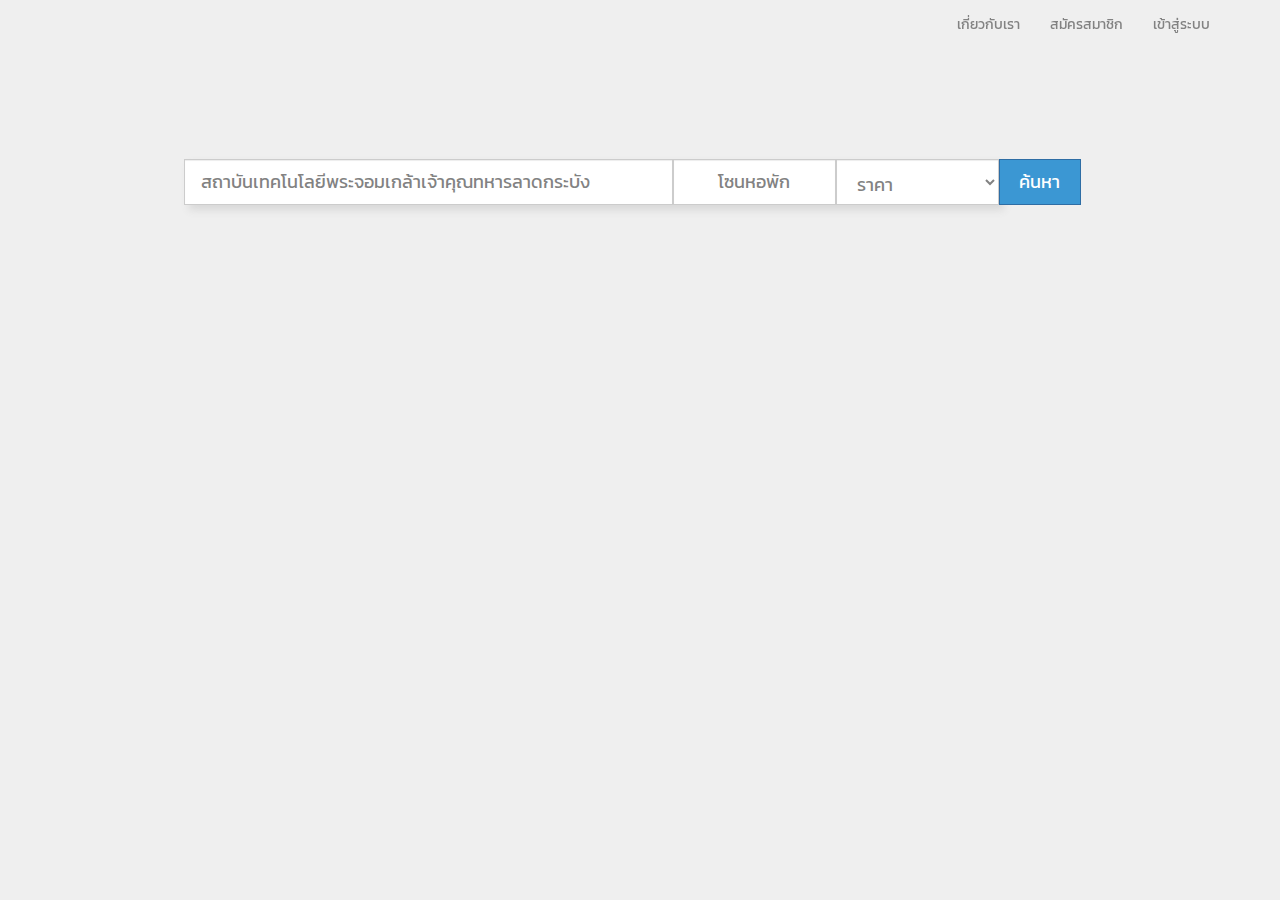
==== index.html @ 1e7ff205 "Merge branch 'master' of https://github.com/mildiemilk/milk.igetdorm" ====
<!DOCTYPE html>
<html lang="en">
<head>
    <meta charset="UTF-8">
    <title>iGetDorm</title>
    <meta http-equiv="X-UA-Compatible" content="IE=edge">
    <meta name="viewport" content="width=device-width, initial-scale=1">

    <link href="css/bootstrap.css" rel="stylesheet">
    <link href='https://fonts.googleapis.com/css?family=Kanit&subset=thai,latin' rel='stylesheet' type='text/css'>
    <link rel="stylesheet" href="css/css1.css">
    <link rel="icon" type="image/png" href="https://www.igetdorm.com/public/images/favicon/favicon.png">
    <!--<script src="https://oss.maxcdn.com/html5shiv/3.7.2/html5shiv.min.js"></script>-->
    <!--<script src="https://oss.maxcdn.com/respond/1.4.2/respond.min.js"></script>-->
    <link rel="stylesheet" href="path/to/font-awesome/css/font-awesome.min.css">


    <link href="https://www.igetdorm.com/public/css/font.css" rel="stylesheet">
    <!-- Font Awesome StyleSheet CSS -->
    <link href="https://www.igetdorm.com/public/css/font-awesome.min.css" rel="stylesheet">
    <!-- SVG StyleSheet CSS -->
    <!-- Widget CSS -->
    <link href="https://www.igetdorm.com/public/css/widget.css" rel="stylesheet">
    <!-- Typography CSS -->
    <link href="https://www.igetdorm.com/public/css/typography.css" rel="stylesheet">
    <!-- Shortcodes CSS -->
    <link href="https://www.igetdorm.com/public/css/shortcodes.css" rel="stylesheet">
    <!-- Custom Main StyleSheet CSS -->
    <link href="https://www.igetdorm.com/public/css/style.css" rel="stylesheet">
    <!-- Color CSS -->
    <link href="https://www.igetdorm.com/public/css/color.css" rel="stylesheet">
    <!-- Effects CSS -->
    <link href="https://www.igetdorm.com/public/css/effects.css" rel="stylesheet">

    <!-- Responsive CSS -->
    <link href="https://www.igetdorm.com/public/css/responsive.css" rel="stylesheet">
    <link href="https://www.igetdorm.com/public/css/mainmodify.css" rel="stylesheet">
    <link rel="stylesheet" href="https://www.igetdorm.com/public/css/jquery.bxslider.css">
    <link rel="stylesheet" href="https://www.igetdorm.com/public/css/bootstrap-slider.min.css">
    <link rel="stylesheet" href="https://www.igetdorm.com/public/css/rating.min.css">
    <link rel="stylesheet" href="https://www.igetdorm.com/public/css/card.min.css">
    <script src="js/jquery-1.12.4.min.js"></script>
    <script src="js/bootstrap.js"></script>
    <script type="text/javascript">
        //<![CDATA[
        try {
            if (!window.CloudFlare) {
                var CloudFlare = [{
                    verbose: 0,
                    p: 1465369791,
                    byc: 0,
                    owlid: "cf",
                    bag2: 1,
                    mirage2: 0,
                    oracle: 0,
                    paths: {cloudflare: "/cdn-cgi/nexp/dok3v=1613a3a185/"},
                    atok: "8d1a3b21ed3ea9d1d47bab05d4408d70",
                    petok: "b533a35ed34b0881ef4a0af0266f370f3f414e0c-1465547661-1800",
                    zone: "igetdorm.com",
                    rocket: "0",
                    apps: {"ga_key": {"ua": "UA-75589316-1", "ga_bs": "2"}},
                    sha2test: 0
                }];
                !function (a, b) {
                    a = document.createElement("script"), b = document.getElementsByTagName("script")[0], a.async = !0, a.src = "//ajax.cloudflare.com/cdn-cgi/nexp/dok3v=e982913d31/cloudflare.min.js", b.parentNode.insertBefore(a, b)
                }()
            }
        } catch (e) {
        }
        ;
        //]]>
    </script>
    <script type="text/javascript">/* CloudFlare analytics upgrade */
    </script>

    <script type="text/javascript">
        /* <![CDATA[ */
        var _gaq = _gaq || [];
        _gaq.push(['_setAccount', 'UA-75589316-1']);
        _gaq.push(['_trackPageview']);

        (function () {
            var ga = document.createElement('script');
            ga.type = 'text/javascript';
            ga.async = true;
            ga.src = ('https:' == document.location.protocol ? 'https://ssl' : 'http://www') + '.google-analytics.com/ga.js';
            var s = document.getElementsByTagName('script')[0];
            s.parentNode.insertBefore(ga, s);
        })();

        (function (b) {
            (function (a) {
                "__CF" in b && "DJS" in b.__CF ? b.__CF.DJS.push(a) : "addEventListener" in b ? b.addEventListener("load", a, !1) : b.attachEvent("onload", a)
            })(function () {
                "FB" in b && "Event" in FB && "subscribe" in FB.Event && (FB.Event.subscribe("edge.create", function (a) {
                    _gaq.push(["_trackSocial", "facebook", "like", a])
                }), FB.Event.subscribe("edge.remove", function (a) {
                    _gaq.push(["_trackSocial", "facebook", "unlike", a])
                }), FB.Event.subscribe("message.send", function (a) {
                    _gaq.push(["_trackSocial", "facebook", "send", a])
                }));
                "twttr" in b && "events" in twttr && "bind" in twttr.events && twttr.events.bind("tweet", function (a) {
                    if (a) {
                        var b;
                        if (a.target && a.target.nodeName == "IFRAME")a:{
                            if (a = a.target.src) {
                                a = a.split("#")[0].match(/[^?=&]+=([^&]*)?/g);
                                b = 0;
                                for (var c; c = a[b]; ++b)if (c.indexOf("url") === 0) {
                                    b = unescape(c.split("=")[1]);
                                    break a
                                }
                            }
                            b = void 0
                        }
                        _gaq.push(["_trackSocial", "twitter", "tweet", b])
                    }
                })
            })
        })(window);
        /* ]]> */
    </script>
</head>
<body style="background-color: #efefef;">
<!--style="top: 10%; left: 1%; position: absolute"-->

<div class="kode_wrapper">
    <!-- register Modal -->
    <div class="modal fade" id="reg-box" tabindex="-1" role="dialog">

        <div class="modal-dialog" style="top: 10%; left: 1%; position: fixed">
            <button type="button" class="close" data-dismiss="modal" aria-label="Close"><span
                    aria-hidden="true">&times;</span></button>
            <div class="modal-content">
                <!--SIGNIN AS USER START-->
                <div class="user-box">
                    <h2>สมัครสมาชิก</h2>
                    <form method="post" action="https://www.igetdorm.com/register" accept-charset="UTF-8" role="form">
                        <input type="hidden" name="_token" value="aLbgO6XXifJGzh95n2OHg0qGSeogHtURAQ8V2d6g">
                        <div class="form">

                            <div class="input-container">
                                <input name="email" type="email" placeholder="อีเมล" required>
                                <i class="fa fa-envelope-o"></i>
                            </div>
                            <div class="input-container">
                                <input name="password" type="password" placeholder="รหัสผ่าน" required>
                                <i class="fa fa-unlock"></i>
                            </div>
                            <div class="input-container">
                                <input name="confirm_password" type="password" placeholder="ยืนยันรหัสผ่าน">
                                <i class="fa fa-unlock"></i>
                            </div>

                            <div class="input-container">
                                <button type="submit" class="btn-style btn-block">ลงทะเบียน</button>
                            </div>
                            <div class="input-container">
                                <a href="https://www.igetdorm.com/loginwithfacebook"
                                   class="btn btn-style btn-social-facebook btn-block"><i
                                        class="fa fa-facebook-official"></i> เข้าสู่ระบบด้วย Facebook</a>
                            </div>
                        </div>
                    </form>
                    <!--FORM FIELD END-->
                </div>
                <!--SIGNIN AS USER END-->
                <div class="user-box-footer">
                    เป็นสมาชิกอยู่แล้ว? <a href="#" data-dismiss="modal" aria-label="Close" data-toggle="modal"
                                           data-target="#signin-box">เข้าสู่ระบบ</a>

                </div>
                <div class="clearfix"></div>
            </div>
            <div class="clearfix"></div>
        </div>
    </div>
    <!-- register Modal end-->

    <!-- SIGNIN MODEL START -->
    <div class="modal fade" id="signin-box" tabindex="-1" role="dialog">
        <div class="modal-dialog" style="top: 10%; left: 1%; position: absolute">
            <button type="button" class="close" data-dismiss="modal" aria-label="Close"><span
                    aria-hidden="true">&times;</span></button>
            <div class="modal-content">
                <div class="user-box">
                    <h2>เข้าสู่ระบบ</h2>
                    <form method="post" action="https://www.igetdorm.com/login" accept-charset="UTF-8" role="form">
                        <input type="hidden" name="_token" value="aLbgO6XXifJGzh95n2OHg0qGSeogHtURAQ8V2d6g">
                        <div class="form">
                            <div class="input-container">
                                <input name="email" type="email" placeholder="อีเมล" required>
                                <i class="fa fa-envelope-o"></i>
                            </div>
                            <div class="input-container">
                                <input name="password" type="password" placeholder="รหัสผ่าน" required>
                                <i class="fa fa-unlock"></i>
                            </div>
                            <div class="input-container">
                                <label>
	                                <span class="radio">
	                                    <input type="checkbox" name="foo" value="1" checked>
	                                    <span class="radio-value" aria-hidden="true"></span>
	                                </span>
                                    <span>จำฉันไว้</span>
                                </label>
                            </div>
                            <div class="input-container">
                                <button type="submit" class="btn-style btn-block">เข้าสู่ระบบ</button>
                            </div>
                            <div class="input-container">
                                <a href="https://www.igetdorm.com/loginwithfacebook"
                                   class="btn btn-style btn-social-facebook btn-block"><i
                                        class="fa fa-facebook-official"></i> เข้าสู่ระบบด้วย Facebook</a>
                            </div>
                        </div>
                    </form>
                    <!--FORM FIELD END-->
                </div>
                <div class="user-box-footer">
                    ยังไม่ได้เป็นสมาชิก? <a data-dismiss="modal" aria-label="Close" data-toggle="modal"
                                            data-target="#reg-box" href="#">สมัครสมาชิก</a>
                </div>
                <div class="clearfix"></div>
            </div>
            <div class="clearfix"></div>
        </div>
    </div>
</div>


    <nav class="navbar navbar-default navbar-static-top navbar-fixed-top"
         style="background-color: transparent; border: none ">
        <div class="container">
            <div class="navbar-header">
                <button type="button" class="navbar-toggle collapsed" data-toggle="collapse"
                        data-target="#bs-example-navbar-collapse-1">
                    <span class="sr-only">Toggle navigation</span>
                    <span class="icon-bar"></span>
                    <span class="icon-bar"></span>
                    <span class="icon-bar"></span>
                </button>

            </div>

            <div class="collapse navbar-collapse" id="bs-example-navbar-collapse-1">
                <ul class="nav navbar-nav navbar-right txth">
                    <li><a href="#">เกี่ยวกับเรา</a></li>
                    <li><a data-toggle="modal" data-target="#reg-box" href="#">สมัครสมาชิก</a></li>
                    <li><a data-toggle="modal" data-target="#signin-box" href="#">เข้าสู่ระบบ</a>
                </ul>
            </div>
        </div>
    </nav>
    <div class="bg" style="background-repeat: repeat;">
        <div class="container">
            <div class="row">
                <div class="col-md-offset-3 col-md-6">
                    <img src="https://trello-attachments.s3.amazonaws.com/5756e125e32e55f7d37060f0/3000x1875/ad35589e30a1064c1ea617738a3298c8/logo-fp2.png"
                         alt="" class="center-block logo">
                </div>
            </div>
            <div class="row">
                <div class="col-md-offset-1 col-md-9">
                    <div class="input-group input-lg" style="margin-top:10px;">
                        <div class="input-group-btn div_shadow">

                            <div class="visible-xs">
                                <input type="text" class="form-control txt input-lg" data-toggle="modal"
                                       data-target="#myModal"
                                       style="color: #828282;  max-width: 70%; border-radius: 0px; background-color: white"
                                       value="สถาบันเทคโนโลยีพระจอมเกล้าเจ้าคุณทหารลาดกระบัง" readonly>

                                <button type="button" class="btn btn-primary txt text-center btn-lg"
                                        data-toggle="modal"
                                        data-target="#myModal"
                                        style="color: white;  min-width: 30%; background-color: #3b97d3; border-radius: 0px">
                                    ค้นหา
                                </button>

                                <!-- Modal -->
                                <div class="modal fade" id="myModal" tabindex="-1" role="dialog"
                                     aria-labelledby="myModalLabel">
                                    <div class="modal-dialog" role="document">
                                        <div class="modal-content">
                                            <div class="modal-header">
                                                <button type="button" class="close" data-dismiss="modal"
                                                        aria-label="Close">
                                                    <span aria-hidden="true">&times;</span></button>
                                                <h4 class="modal-title" id="myModalLabel">ค้นหาหอพัก</h4>
                                            </div>
                                            <div class="modal-body">
                                                <input type="text" class="form-control txt input-lg"
                                                       style="color: #828282;  max-width: 100%; border-radius: 0px; background-color: white"
                                                       value="สถาบันเทคโนโลยีพระจอมเกล้าเจ้าคุณทหารลาดกระบัง" readonly>

                                                <input type="text"
                                                       class="form-control txt input-lg text-center zone"
                                                       style="color: #828282; max-width: 50%; border-radius: 0px; cursor:pointer"
                                                       data-toggle="modal" data-target="#modalZone" value="โซนหอพัก" readonly>

                                                <select class="form-control txtb input-lg"
                                                        style="max-width: 50%; border-radius: 0px; background-color: white; color:#828282 ; ">
                                                    <option>ราคา</option>
                                                    <option>1000-2000</option>
                                                    <option>2000-3000</option>
                                                    <option>3000-4000</option>
                                                    <option>4000-5000</option>
                                                    <option>5000-6000</option>
                                                </select>
                                            </div>
                                            <div class="modal-footer">

                                                <button type="submit" class="btn btn-info btn-block"
                                                        style="border-radius: 0px; background-color: #3b97d3;">ค้นหา
                                                </button>
                                            </div>
                                        </div>
                                    </div>
                                </div>
                            </div>


                            <div class="hidden-xs">
                                <input type="text" class="form-control txt input-lg"
                                       style="color: #828282;  max-width: 60%; border-radius: 0px; background-color: white"
                                       value="สถาบันเทคโนโลยีพระจอมเกล้าเจ้าคุณทหารลาดกระบัง" readonly>
                                <input type="text" class="form-control txt input-lg text-center zone"
                                <<<<<<< HEAD
                                style="color: #828282; max-width: 20%; border-radius: 0px; cursor:pointer;"
                                data-toggle="modal" data-target="#modalZone" value="โซนหอพัก" readonly >
                                =======
                                <<<<<<< HEAD
                                style="color: #828282; max-width: 20%; border-radius: 0px; cursor:pointer;
                                background-color: white"
                                data-toggle="modal" data-target="#modalZone" value="โซนหอพัก" readonly>
                                =======
                                style="color: #828282; max-width: 20%; border-radius: 0px; cursor:pointer;"
                                data-toggle="modal" data-target="#modalZone" value="โซนหอพัก" readonly >
                                >>>>>>> c3409e3d857e4fb863f06bfd947445d6ed4fbd59
                                >>>>>>> abd8784bbfaef39f700489c4d3694ff85c99791e

                                <select class="form-control txtb input-lg"
                                        style="max-width: 20%; border-radius: 0px; color: #828282;">
                                    <option>ราคา</option>
                                    <option>1000-2000</option>
                                    <option>2000-3000</option>
                                    <option>3000-4000</option>
                                    <option>4000-5000</option>
                                    <option>5000-6000</option>
                                </select>

                                <a href="#" class="btn btn-primary txt text-center btn-lg "
                                   style="color: white;  min-width: 10%; background-color: #3b97d3; border-radius: 0px">ค้นหา</a>
                            </div>
                        </div>
                    </div>
                </div>
            </div>
        </div>
    </div>



<!-- Modal -->
<div class="modal fade" id="modalZone" tabindex="-1" role="dialog"
     aria-labelledby="modalZoneLabel">
    <div class="modal-dialog" role="document">
        <div class="modal-content">
            <div class="modal-header">
                <button type="button" class="close" data-dismiss="modal"
                        aria-label="Close">
                    <span aria-hidden="true">&times;</span></button>
                <h4 class="modal-title" id="modalZoneLabel">โซนหอพัก</h4>
            </div>


            <div class="modal-body">
                <img src="https://trello-attachments.s3.amazonaws.com/57593102e93e4ad1941a9a13/1999x1397/ecfaa6d4229525a29ced42a74b32ff25/map-edited2.png"
                     style="width: 100%" alt="Planets" usemap="#planetmap">

                <map name="planetmap">
                    <area shape="rect" coords="133,100,214,126" class="z1" data-toggle="tooltip" data-placement="bottom"
                          title="เกกี">
                    <area shape="rect" coords="133,43,214,70" class="z2" data-toggle="tooltip" data-placement="bottom"
                          title="RNP">
                    <area shape="rect" coords="233,316,315,356" class="z3" data-toggle="tooltip" data-placement="bottom"
                          title="จินดา">
                    <area shape="rect" coords="87,316,169,356" class="z4" data-toggle="tooltip" data-placement="bottom"
                          title="Avion">
                    <area shape="rect" coords="456,88,516,130" class="z5" data-toggle="tooltip" data-placement="bottom"
                          title="i Place">
                    <area shape="rect" coords="231,255,311,295" class="z6" data-toggle="tooltip" data-placement="bottom"
                          title="FBT">
                    <area shape="rect" coords="133,74,214,96" class="z7" data-toggle="tooltip" data-placement="bottom"
                          title="Workpoint">
                </map>
            </div>
        </div>
    </div>
</div>


<script>
    $('.z1').click(
            function () {
                $('#modalZone').modal('toggle');
                $('.zone').val('เกกี');
            });
    $('.z2').click(
            function () {
                $('#modalZone').modal('toggle');
                $('.zone').val('RNP');
            });
    $('.z3').click(
            function () {
                $('#modalZone').modal('toggle');
                $('.zone').val('จินดา');
            });
    $('.z4').click(
            function () {
                $('#modalZone').modal('toggle');
                $('.zone').val('Avion');
            });
    $('.z5').click(
            function () {
                $('#modalZone').modal('toggle');
                $('.zone').val('i Place');
            });
    $('.z6').click(
            function () {
                $('#modalZone').modal('toggle');
                $('.zone').val('FBT');
            });
    $('.z7').click(
            function () {
                $('#modalZone').modal('toggle');
                $('.zone').val('Workpoint');
            });
    $('area').tooltip();
</script>


</body>
</html>
---- css/css1.css ----
.bg{
    background-color: #efefef;
    background-repeat: repeat;
    -webkit-background-size: cover;
    -moz-background-size: cover;
    -o-background-size: cover;
    background-size: cover;
}
body{
    background-color: #efefef;
}
.space { padding-top: 50px; }

.navbar-default .navbar-nav > li > a {
    color: #828282;
    font-family: 'Kanit', sans-serif;
}
.txtb {
    color: #d3d3d3;
    font-family: 'Kanit', sans-serif;
}
.txt{
    font-family: 'Kanit', sans-serif;
}
.logo{
    max-width: 90%;
    margin-top: 25%;
}
.div_shadow {
    box-shadow: 5px 5px 8px #d8d8d8;
    -webkit-box-shadow: 5px 5px 8px #d8d8d8;
    -moz-box-shadow: 5px 5px 8px #d8d8d8;
}
.modal {
    text-align: center;
    padding: 0!important;
}

.modal:before {
    content: '';
    display: inline-block;
    height: 100%;
    vertical-align: middle;
    margin-right: -4px;
}

.modal-dialog {
    display: inline-block;
    text-align: left;
    vertical-align: middle;
}
@media screen and (max-width: 300px) {
    .button-text {
        display: none;
    }
}
.zone[readonly]:hover{
    color: #333;
    background-color: #d4d4d4;
    border-color: #8c8c8c;
}
.zone[readonly]{
    background-color: white;
}
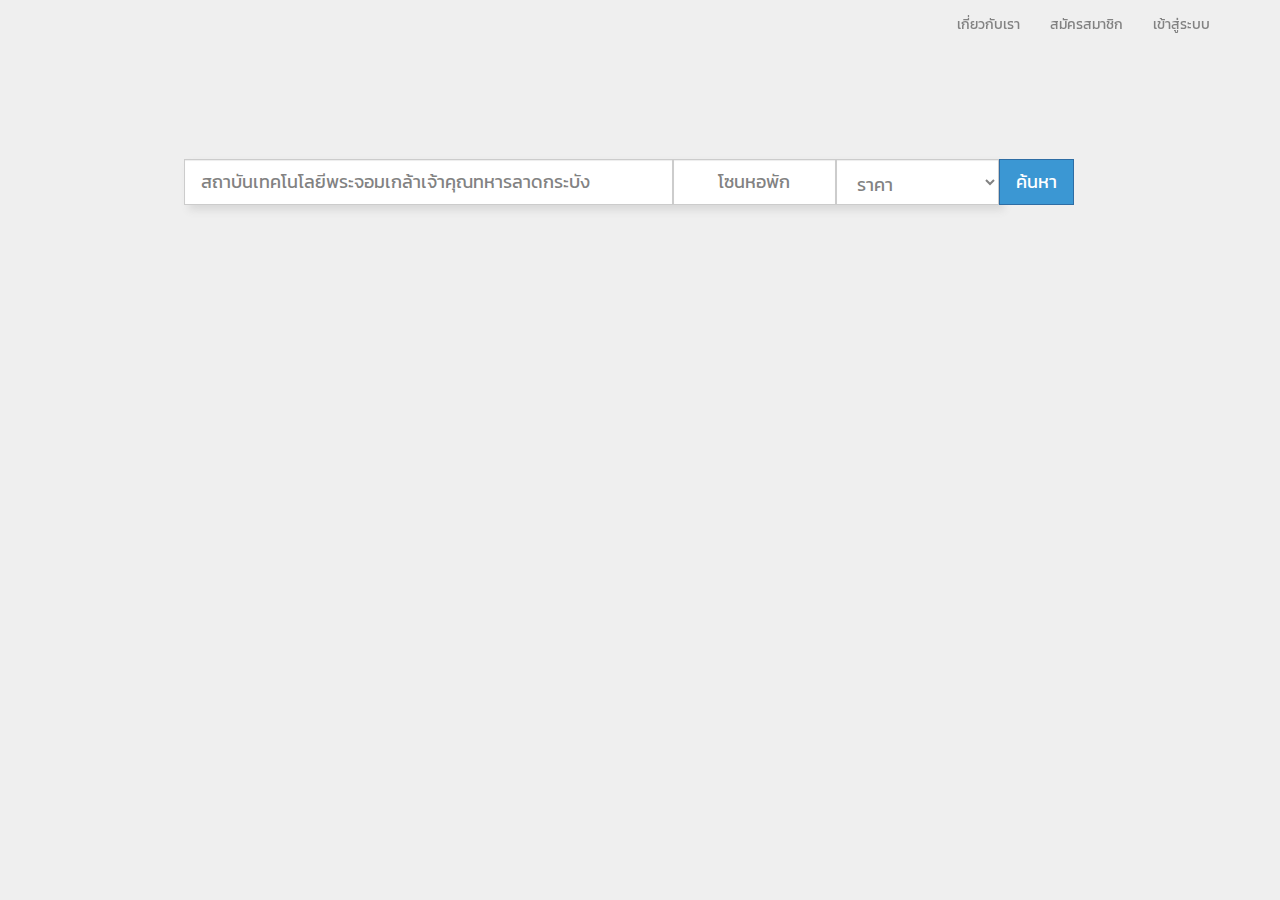
==== commit 27343990: "bigmap" ====
--- a/index.html
+++ b/index.html
@@ -1,3 +1,4 @@
+
 <!DOCTYPE html>
 <html lang="en">
 <head>
@@ -6,6 +7,11 @@
     <meta http-equiv="X-UA-Compatible" content="IE=edge">
     <meta name="viewport" content="width=device-width, initial-scale=1">
 
+    <script type="text/javascript">
+        //<![CDATA[
+        try{if (!window.CloudFlare) {var CloudFlare=[{verbose:0,p:1465369791,byc:0,owlid:"cf",bag2:1,mirage2:0,oracle:0,paths:{cloudflare:"/cdn-cgi/nexp/dok3v=1613a3a185/"},atok:"419d504ca5b139118700cb9d35609b45",petok:"f4f1f98b05dda2e185018a9b17189e33cdb89d1c-1465886387-1800",zone:"igetdorm.com",rocket:"0",apps:{"ga_key":{"ua":"UA-75589316-1","ga_bs":"2"}},sha2test:0}];!function(a,b){a=document.createElement("script"),b=document.getElementsByTagName("script")[0],a.async=!0,a.src="//ajax.cloudflare.com/cdn-cgi/nexp/dok3v=e982913d31/cloudflare.min.js",b.parentNode.insertBefore(a,b)}()}}catch(e){};
+        //]]>
+    </script>
     <link href="css/bootstrap.css" rel="stylesheet">
     <link href='https://fonts.googleapis.com/css?family=Kanit&subset=thai,latin' rel='stylesheet' type='text/css'>
     <link rel="stylesheet" href="css/css1.css">
@@ -73,51 +79,21 @@
     <script type="text/javascript">/* CloudFlare analytics upgrade */
     </script>
 
+    <script type="text/javascript">/* CloudFlare analytics upgrade */
+    </script>
     <script type="text/javascript">
         /* <![CDATA[ */
         var _gaq = _gaq || [];
         _gaq.push(['_setAccount', 'UA-75589316-1']);
         _gaq.push(['_trackPageview']);
 
-        (function () {
-            var ga = document.createElement('script');
-            ga.type = 'text/javascript';
-            ga.async = true;
+        (function() {
+            var ga = document.createElement('script'); ga.type = 'text/javascript'; ga.async = true;
             ga.src = ('https:' == document.location.protocol ? 'https://ssl' : 'http://www') + '.google-analytics.com/ga.js';
-            var s = document.getElementsByTagName('script')[0];
-            s.parentNode.insertBefore(ga, s);
+            var s = document.getElementsByTagName('script')[0]; s.parentNode.insertBefore(ga, s);
         })();
 
-        (function (b) {
-            (function (a) {
-                "__CF" in b && "DJS" in b.__CF ? b.__CF.DJS.push(a) : "addEventListener" in b ? b.addEventListener("load", a, !1) : b.attachEvent("onload", a)
-            })(function () {
-                "FB" in b && "Event" in FB && "subscribe" in FB.Event && (FB.Event.subscribe("edge.create", function (a) {
-                    _gaq.push(["_trackSocial", "facebook", "like", a])
-                }), FB.Event.subscribe("edge.remove", function (a) {
-                    _gaq.push(["_trackSocial", "facebook", "unlike", a])
-                }), FB.Event.subscribe("message.send", function (a) {
-                    _gaq.push(["_trackSocial", "facebook", "send", a])
-                }));
-                "twttr" in b && "events" in twttr && "bind" in twttr.events && twttr.events.bind("tweet", function (a) {
-                    if (a) {
-                        var b;
-                        if (a.target && a.target.nodeName == "IFRAME")a:{
-                            if (a = a.target.src) {
-                                a = a.split("#")[0].match(/[^?=&]+=([^&]*)?/g);
-                                b = 0;
-                                for (var c; c = a[b]; ++b)if (c.indexOf("url") === 0) {
-                                    b = unescape(c.split("=")[1]);
-                                    break a
-                                }
-                            }
-                            b = void 0
-                        }
-                        _gaq.push(["_trackSocial", "twitter", "tweet", b])
-                    }
-                })
-            })
-        })(window);
+        (function(b){(function(a){"__CF"in b&&"DJS"in b.__CF?b.__CF.DJS.push(a):"addEventListener"in b?b.addEventListener("load",a,!1):b.attachEvent("onload",a)})(function(){"FB"in b&&"Event"in FB&&"subscribe"in FB.Event&&(FB.Event.subscribe("edge.create",function(a){_gaq.push(["_trackSocial","facebook","like",a])}),FB.Event.subscribe("edge.remove",function(a){_gaq.push(["_trackSocial","facebook","unlike",a])}),FB.Event.subscribe("message.send",function(a){_gaq.push(["_trackSocial","facebook","send",a])}));"twttr"in b&&"events"in twttr&&"bind"in twttr.events&&twttr.events.bind("tweet",function(a){if(a){var b;if(a.target&&a.target.nodeName=="IFRAME")a:{if(a=a.target.src){a=a.split("#")[0].match(/[^?=&]+=([^&]*)?/g);b=0;for(var c;c=a[b];++b)if(c.indexOf("url")===0){b=unescape(c.split("=")[1]);break a}}b=void 0}_gaq.push(["_trackSocial","twitter","tweet",b])}})})})(window);
         /* ]]> */
     </script>
 </head>
@@ -229,143 +205,141 @@
 </div>
 
 
-    <nav class="navbar navbar-default navbar-static-top navbar-fixed-top"
-         style="background-color: transparent; border: none ">
-        <div class="container">
-            <div class="navbar-header">
-                <button type="button" class="navbar-toggle collapsed" data-toggle="collapse"
-                        data-target="#bs-example-navbar-collapse-1">
-                    <span class="sr-only">Toggle navigation</span>
-                    <span class="icon-bar"></span>
-                    <span class="icon-bar"></span>
-                    <span class="icon-bar"></span>
-                </button>
-
-            </div>
-
-            <div class="collapse navbar-collapse" id="bs-example-navbar-collapse-1">
-                <ul class="nav navbar-nav navbar-right txth">
-                    <li><a href="#">เกี่ยวกับเรา</a></li>
-                    <li><a data-toggle="modal" data-target="#reg-box" href="#">สมัครสมาชิก</a></li>
-                    <li><a data-toggle="modal" data-target="#signin-box" href="#">เข้าสู่ระบบ</a>
-                </ul>
-            </div>
-        </div>
-    </nav>
-    <div class="bg" style="background-repeat: repeat;">
-        <div class="container">
-            <div class="row">
-                <div class="col-md-offset-3 col-md-6">
-                    <img src="https://trello-attachments.s3.amazonaws.com/5756e125e32e55f7d37060f0/3000x1875/ad35589e30a1064c1ea617738a3298c8/logo-fp2.png"
-                         alt="" class="center-block logo">
-                </div>
-            </div>
-            <div class="row">
-                <div class="col-md-offset-1 col-md-9">
-                    <div class="input-group input-lg" style="margin-top:10px;">
-                        <div class="input-group-btn div_shadow">
-
-                            <div class="visible-xs">
-                                <input type="text" class="form-control txt input-lg" data-toggle="modal"
-                                       data-target="#myModal"
-                                       style="color: #828282;  max-width: 70%; border-radius: 0px; background-color: white"
-                                       value="สถาบันเทคโนโลยีพระจอมเกล้าเจ้าคุณทหารลาดกระบัง" readonly>
-
-                                <button type="button" class="btn btn-primary txt text-center btn-lg"
-                                        data-toggle="modal"
-                                        data-target="#myModal"
-                                        style="color: white;  min-width: 30%; background-color: #3b97d3; border-radius: 0px">
-                                    ค้นหา
-                                </button>
-
-                                <!-- Modal -->
-                                <div class="modal fade" id="myModal" tabindex="-1" role="dialog"
-                                     aria-labelledby="myModalLabel">
-                                    <div class="modal-dialog" role="document">
-                                        <div class="modal-content">
-                                            <div class="modal-header">
-                                                <button type="button" class="close" data-dismiss="modal"
-                                                        aria-label="Close">
-                                                    <span aria-hidden="true">&times;</span></button>
-                                                <h4 class="modal-title" id="myModalLabel">ค้นหาหอพัก</h4>
-                                            </div>
-                                            <div class="modal-body">
-                                                <input type="text" class="form-control txt input-lg"
-                                                       style="color: #828282;  max-width: 100%; border-radius: 0px; background-color: white"
-                                                       value="สถาบันเทคโนโลยีพระจอมเกล้าเจ้าคุณทหารลาดกระบัง" readonly>
-
-                                                <input type="text"
-                                                       class="form-control txt input-lg text-center zone"
-                                                       style="color: #828282; max-width: 50%; border-radius: 0px; cursor:pointer"
-                                                       data-toggle="modal" data-target="#modalZone" value="โซนหอพัก" readonly>
-
-                                                <select class="form-control txtb input-lg"
-                                                        style="max-width: 50%; border-radius: 0px; background-color: white; color:#828282 ; ">
-                                                    <option>ราคา</option>
-                                                    <option>1000-2000</option>
-                                                    <option>2000-3000</option>
-                                                    <option>3000-4000</option>
-                                                    <option>4000-5000</option>
-                                                    <option>5000-6000</option>
-                                                </select>
-                                            </div>
-                                            <div class="modal-footer">
-
-                                                <button type="submit" class="btn btn-info btn-block"
-                                                        style="border-radius: 0px; background-color: #3b97d3;">ค้นหา
-                                                </button>
-                                            </div>
+<nav class="navbar navbar-default navbar-static-top navbar-fixed-top"
+     style="background-color: transparent; border: none ">
+    <div class="container">
+        <div class="navbar-header">
+            <button type="button" class="navbar-toggle collapsed" data-toggle="collapse"
+                    data-target="#bs-example-navbar-collapse-1">
+                <span class="sr-only">Toggle navigation</span>
+                <span class="icon-bar"></span>
+                <span class="icon-bar"></span>
+                <span class="icon-bar"></span>
+            </button>
+
+        </div>
+
+        <div class="collapse navbar-collapse" id="bs-example-navbar-collapse-1">
+            <ul class="nav navbar-nav navbar-right txth">
+                <li><a href="#">เกี่ยวกับเรา</a></li>
+                <li><a data-toggle="modal" data-target="#reg-box" href="#">สมัครสมาชิก</a></li>
+                <li><a data-toggle="modal" data-target="#signin-box" href="#">เข้าสู่ระบบ</a>
+            </ul>
+        </div>
+    </div>
+</nav>
+<div class="bg" style="background-repeat: repeat;">
+    <div class="container">
+        <div class="row">
+            <div class="col-md-offset-3 col-md-6">
+                <img src="https://trello-attachments.s3.amazonaws.com/5756e125e32e55f7d37060f0/3000x1875/ad35589e30a1064c1ea617738a3298c8/logo-fp2.png"
+                     alt="" class="center-block logo">
+            </div>
+        </div>
+        <div class="row">
+            <div class="col-md-offset-1 col-md-9">
+                <div class="input-group input-lg" style="margin-top:10px;">
+                    <div class="input-group-btn div_shadow">
+
+                        <div class="visible-xs">
+                            <input type="text" class="form-control txt input-lg" data-toggle="modal"
+                                   data-target="#myModal"
+                                   style="color: #828282;  max-width: 70%; border-radius: 0px; background-color: white"
+                                   value="สถาบันเทคโนโลยีพระจอมเกล้าเจ้าคุณทหารลาดกระบัง" readonly>
+
+                            <button type="button" class="btn btn-primary txt text-center btn-lg"
+                                    data-toggle="modal"
+                                    data-target="#myModal"
+                                    style="color: white;  min-width: 30%; background-color: #3b97d3; border-radius: 0px">
+                                ค้นหา
+                            </button>
+
+                            <!-- Modal -->
+                            <div class="modal fade" id="myModal" tabindex="-1" role="dialog"
+                                 aria-labelledby="myModalLabel">
+                                <div class="modal-dialog" role="document">
+                                    <div class="modal-content">
+                                        <div class="modal-header">
+                                            <button type="button" class="close" data-dismiss="modal"
+                                                    aria-label="Close">
+                                                <span aria-hidden="true">&times;</span></button>
+                                            <h4 class="modal-title" id="myModalLabel">ค้นหาหอพัก</h4>
+                                        </div>
+                                        <div class="modal-body">
+                                            <input type="text" class="form-control txt input-lg"
+                                                   style="color: #828282;  max-width: 100%; border-radius: 0px; background-color: white"
+                                                   value="สถาบันเทคโนโลยีพระจอมเกล้าเจ้าคุณทหารลาดกระบัง" readonly>
+
+                                            <select class="form-control txtb input-lg"
+                                                    style="max-width: 50%; border-radius: 0px; background-color: white; color:#828282 ; ">
+                                                <option>โซนหอพัก</option>
+                                                <option>เกกี</option>
+                                                <option>WORKPOINT</option>
+                                                <option>RNP</option>
+                                                <option>จินดา</option>
+                                                <option>FBT</option>
+                                                <option>i Place</option>
+                                                <option>Avion</option>
+                                            </select>
+
+                                            <select class="form-control txtb input-lg"
+                                                    style="max-width: 50%; border-radius: 0px; background-color: white; color:#828282 ; ">
+                                                <option>ราคา</option>
+                                                <option>1000-2000</option>
+                                                <option>2000-3000</option>
+                                                <option>3000-4000</option>
+                                                <option>4000-5000</option>
+                                                <option>5000-6000</option>
+                                            </select>
+                                        </div>
+                                        <div class="modal-footer">
+
+                                            <button type="submit" class="btn btn-info btn-block"
+                                                    style="border-radius: 0px; background-color: #3b97d3;">ค้นหา
+                                            </button>
+
+
                                         </div>
                                     </div>
                                 </div>
                             </div>
-
-
-                            <div class="hidden-xs">
-                                <input type="text" class="form-control txt input-lg"
-                                       style="color: #828282;  max-width: 60%; border-radius: 0px; background-color: white"
-                                       value="สถาบันเทคโนโลยีพระจอมเกล้าเจ้าคุณทหารลาดกระบัง" readonly>
-                                <input type="text" class="form-control txt input-lg text-center zone"
-                                <<<<<<< HEAD
-                                style="color: #828282; max-width: 20%; border-radius: 0px; cursor:pointer;"
-                                data-toggle="modal" data-target="#modalZone" value="โซนหอพัก" readonly >
-                                =======
-                                <<<<<<< HEAD
-                                style="color: #828282; max-width: 20%; border-radius: 0px; cursor:pointer;
-                                background-color: white"
-                                data-toggle="modal" data-target="#modalZone" value="โซนหอพัก" readonly>
-                                =======
-                                style="color: #828282; max-width: 20%; border-radius: 0px; cursor:pointer;"
-                                data-toggle="modal" data-target="#modalZone" value="โซนหอพัก" readonly >
-                                >>>>>>> c3409e3d857e4fb863f06bfd947445d6ed4fbd59
-                                >>>>>>> abd8784bbfaef39f700489c4d3694ff85c99791e
-
-                                <select class="form-control txtb input-lg"
-                                        style="max-width: 20%; border-radius: 0px; color: #828282;">
-                                    <option>ราคา</option>
-                                    <option>1000-2000</option>
-                                    <option>2000-3000</option>
-                                    <option>3000-4000</option>
-                                    <option>4000-5000</option>
-                                    <option>5000-6000</option>
-                                </select>
-
-                                <a href="#" class="btn btn-primary txt text-center btn-lg "
-                                   style="color: white;  min-width: 10%; background-color: #3b97d3; border-radius: 0px">ค้นหา</a>
-                            </div>
+                        </div>
+
+
+                        <div class="hidden-xs">
+                            <input type="text" class="form-control txt input-lg"
+                                   style="color: #828282;  max-width: 60%; border-radius: 0px; background-color: white"
+                                   value="สถาบันเทคโนโลยีพระจอมเกล้าเจ้าคุณทหารลาดกระบัง" readonly>
+                            <input type="text" class="form-control txt input-lg text-center zone"
+                                   style="color: #828282; max-width: 20%; border-radius: 0px; cursor:pointer;"
+                                   data-toggle="modal" data-target="#modalZone" value="โซนหอพัก" readonly>
+
+
+                            <select class="form-control txtb input-lg"
+                                    style="max-width: 20%; border-radius: 0px; color: #828282;">
+                                <option>ราคา</option>
+                                <option>1000-2000</option>
+                                <option>2000-3000</option>
+                                <option>3000-4000</option>
+                                <option>4000-5000</option>
+                                <option>5000-6000</option>
+                            </select>
+
+                            <a href="#" class="btn btn-primary txt text-center btn-lg "
+                               style="color: white;  min-width: 1%; background-color: #3b97d3; border-radius: 0px">ค้นหา</a>
                         </div>
                     </div>
                 </div>
             </div>
         </div>
     </div>
-
+</div>
 
 
 <!-- Modal -->
-<div class="modal fade" id="modalZone" tabindex="-1" role="dialog"
+<div class="modal fade " id="modalZone" tabindex="-1" role="dialog"
      aria-labelledby="modalZoneLabel">
-    <div class="modal-dialog" role="document">
+    <div class="modal-dialog modal-lg" role="document">
         <div class="modal-content">
             <div class="modal-header">
                 <button type="button" class="close" data-dismiss="modal"
@@ -375,12 +349,12 @@
             </div>
 
 
-            <div class="modal-body">
+            <div class="modal-body modal-lg">
                 <img src="https://trello-attachments.s3.amazonaws.com/57593102e93e4ad1941a9a13/1999x1397/ecfaa6d4229525a29ced42a74b32ff25/map-edited2.png"
                      style="width: 100%" alt="Planets" usemap="#planetmap">
 
                 <map name="planetmap">
-                    <area shape="rect" coords="133,100,214,126" class="z1" data-toggle="tooltip" data-placement="bottom"
+                    <area shape="rect" coords="133,100,214,126" class="z1 " data-toggle="tooltip" data-placement="bottom"
                           title="เกกี">
                     <area shape="rect" coords="133,43,214,70" class="z2" data-toggle="tooltip" data-placement="bottom"
                           title="RNP">
@@ -395,6 +369,7 @@
                     <area shape="rect" coords="133,74,214,96" class="z7" data-toggle="tooltip" data-placement="bottom"
                           title="Workpoint">
                 </map>
+
             </div>
         </div>
     </div>
@@ -438,8 +413,14 @@
                 $('.zone').val('Workpoint');
             });
     $('area').tooltip();
+
+    $(function () {
+        $('[data-toggle="tooltip"]').tooltip()
+    })
 </script>
 
 
+
 </body>
-</html>+</html>
+
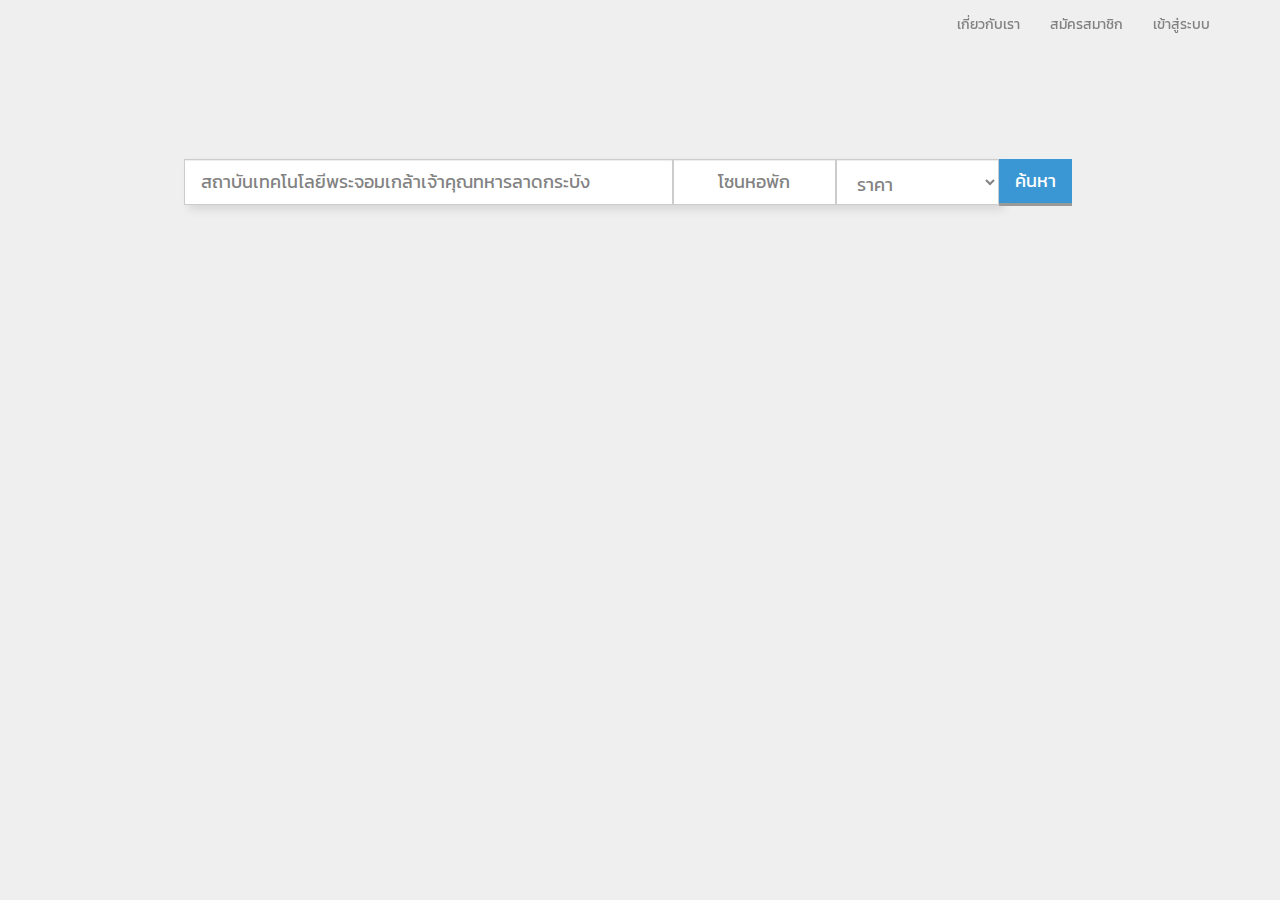
==== commit 842fae18: "click" ====
--- a/index.html
+++ b/index.html
@@ -247,7 +247,7 @@
                                    style="color: #828282;  max-width: 70%; border-radius: 0px; background-color: white"
                                    value="สถาบันเทคโนโลยีพระจอมเกล้าเจ้าคุณทหารลาดกระบัง" readonly>
 
-                            <button type="button" class="btn btn-primary txt text-center btn-lg"
+                            <button type="button" class="btn btn-primary txt text-center btn-lg button1"
                                     data-toggle="modal"
                                     data-target="#myModal"
                                     style="color: white;  min-width: 30%; background-color: #3b97d3; border-radius: 0px">
@@ -325,7 +325,7 @@
                                 <option>5000-6000</option>
                             </select>
 
-                            <a href="#" class="btn btn-primary txt text-center btn-lg "
+                            <a href="#" class="btn btn-primary txt text-center btn-lg button1"
                                style="color: white;  min-width: 1%; background-color: #3b97d3; border-radius: 0px">ค้นหา</a>
                         </div>
                     </div>
--- a/css/css1.css
+++ b/css/css1.css
@@ -61,4 +61,25 @@
 }
 .zone[readonly]{
     background-color: white;
-}+}
+
+ .button1 {
+
+
+     text-align: center;
+     cursor: pointer;
+     outline: none;
+     color: #fff;
+     background-color: #4CAF50;
+     border: none;
+     border-radius: 15px;
+     box-shadow: 0 3px #999;
+ }
+
+.button1:hover {background-color: #3e8e41}
+
+.button1:active {
+    background-color: #3e8e41;
+    box-shadow: 0 5px #666;
+    transform: translateY(4px);
+}
